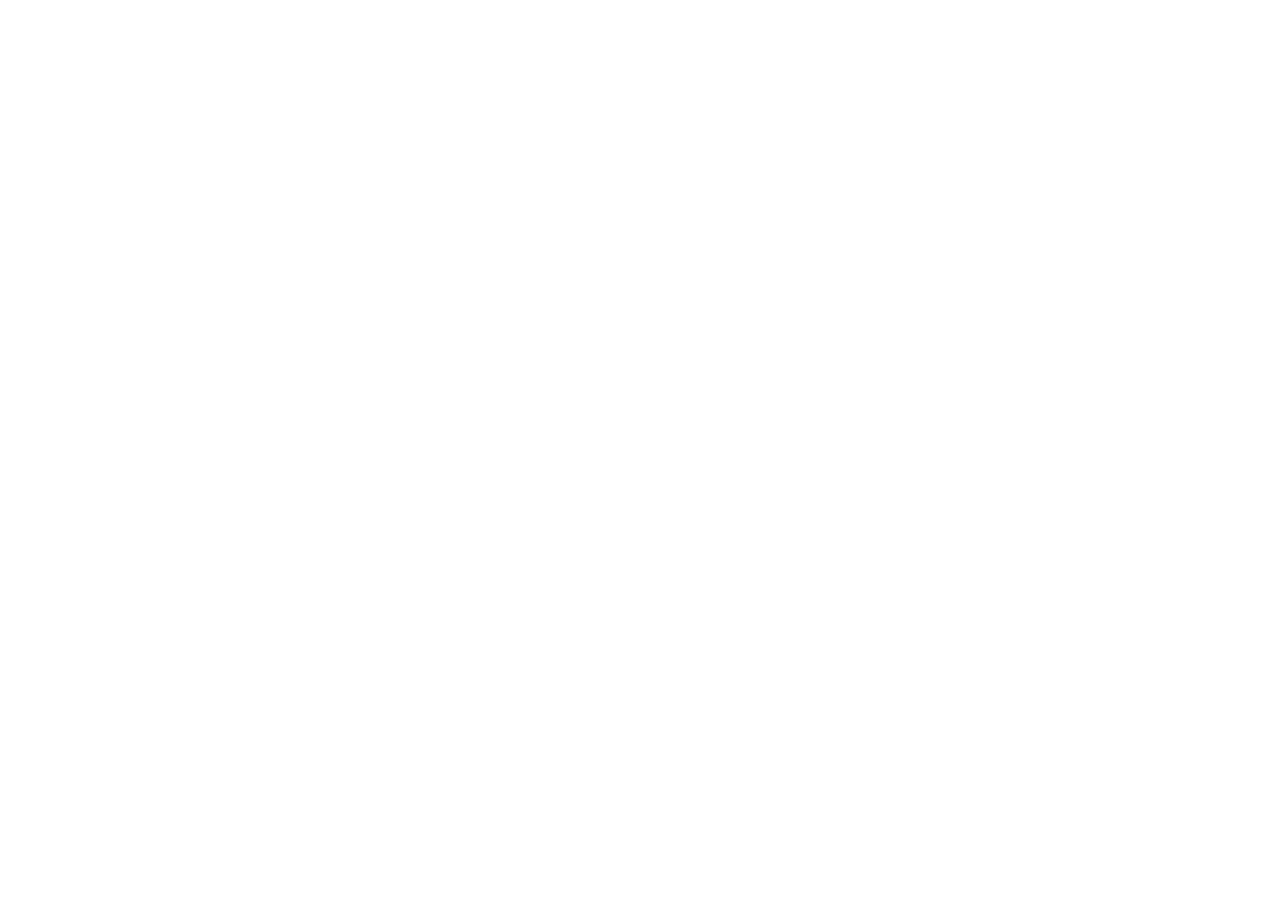
==== ejercicio1-html-y-css/index.html @ 08fe0735 "Agrega el esqueleto del segundo ejercicio" ====
<!DOCTYPE html>
<html>
    <head>
    <meta charset="utf-8">
    <title>Mi receta</title>
<!-- Aquí referencias otros archivos y escribes metadata -->

    </head>
  <body>
<!-- Aquí escribes tu contenido --></body>






</html>
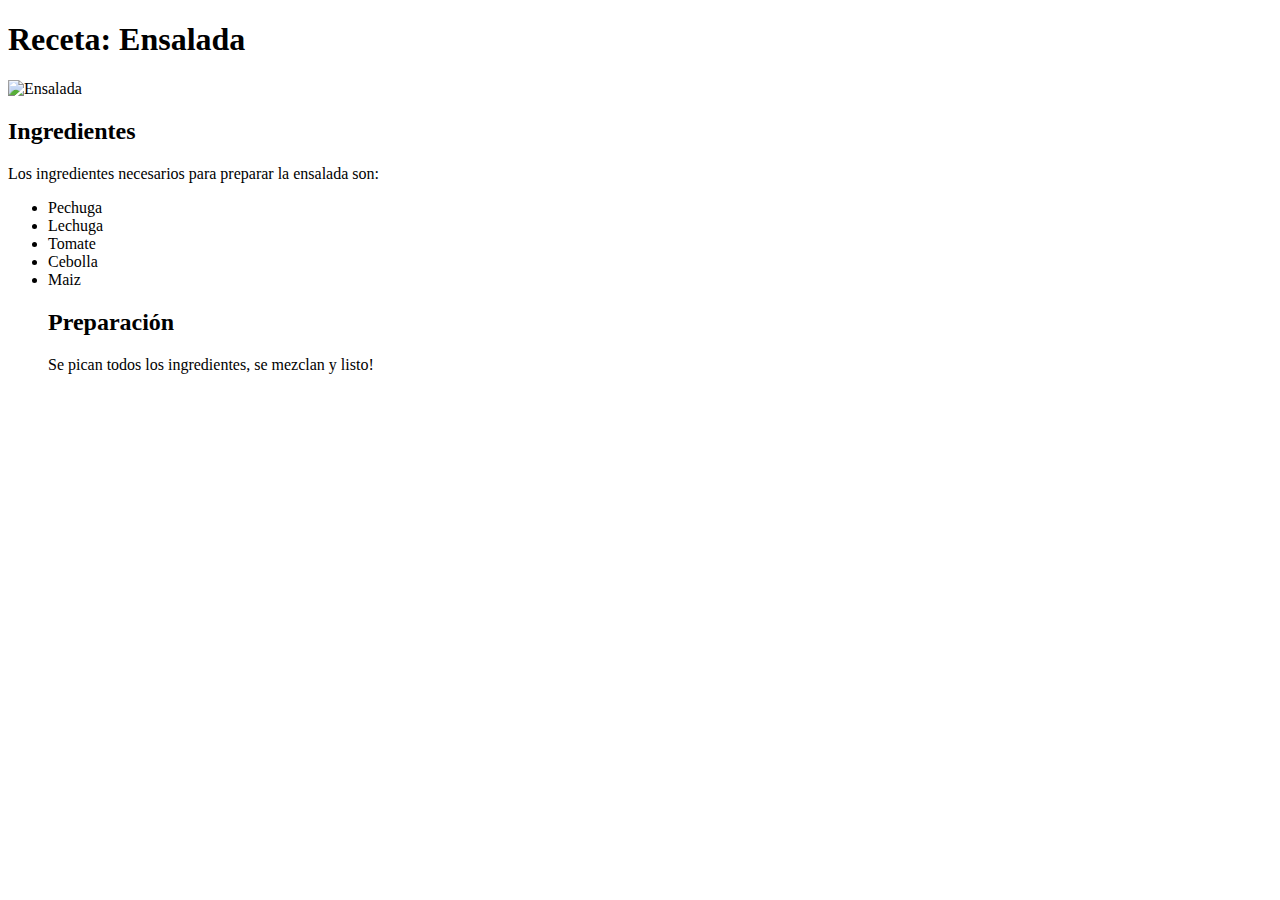
==== commit 8cac42c0: "Agrega el cuerpo HTML del segundo ejercicio" ====
--- a/ejercicio1-html-y-css/index.html
+++ b/ejercicio1-html-y-css/index.html
@@ -3,11 +3,26 @@
     <head>
     <meta charset="utf-8">
     <title>Mi receta</title>
-<!-- Aquí referencias otros archivos y escribes metadata -->
-
     </head>
   <body>
-<!-- Aquí escribes tu contenido --></body>
+    <h1>Receta: Ensalada </h1>
+    <img src="https://s3.amazonaws.com/makeitreal/salad.png" alt="Ensalada">
+    <h2>Ingredientes </h2>
+    <p>Los ingredientes necesarios para preparar la ensalada son:</p>
+    <ul> 
+      <li>Pechuga</li>
+      <li>Lechuga</li>
+      <li>Tomate</li>
+      <li>Cebolla</li>
+      <li>Maiz</li>
+    <h2>Preparación </h2>
+    <p>Se pican todos los ingredientes, se mezclan y listo!</p>
+
+
+
+
+    </ul>
+  </body>
 
 
 
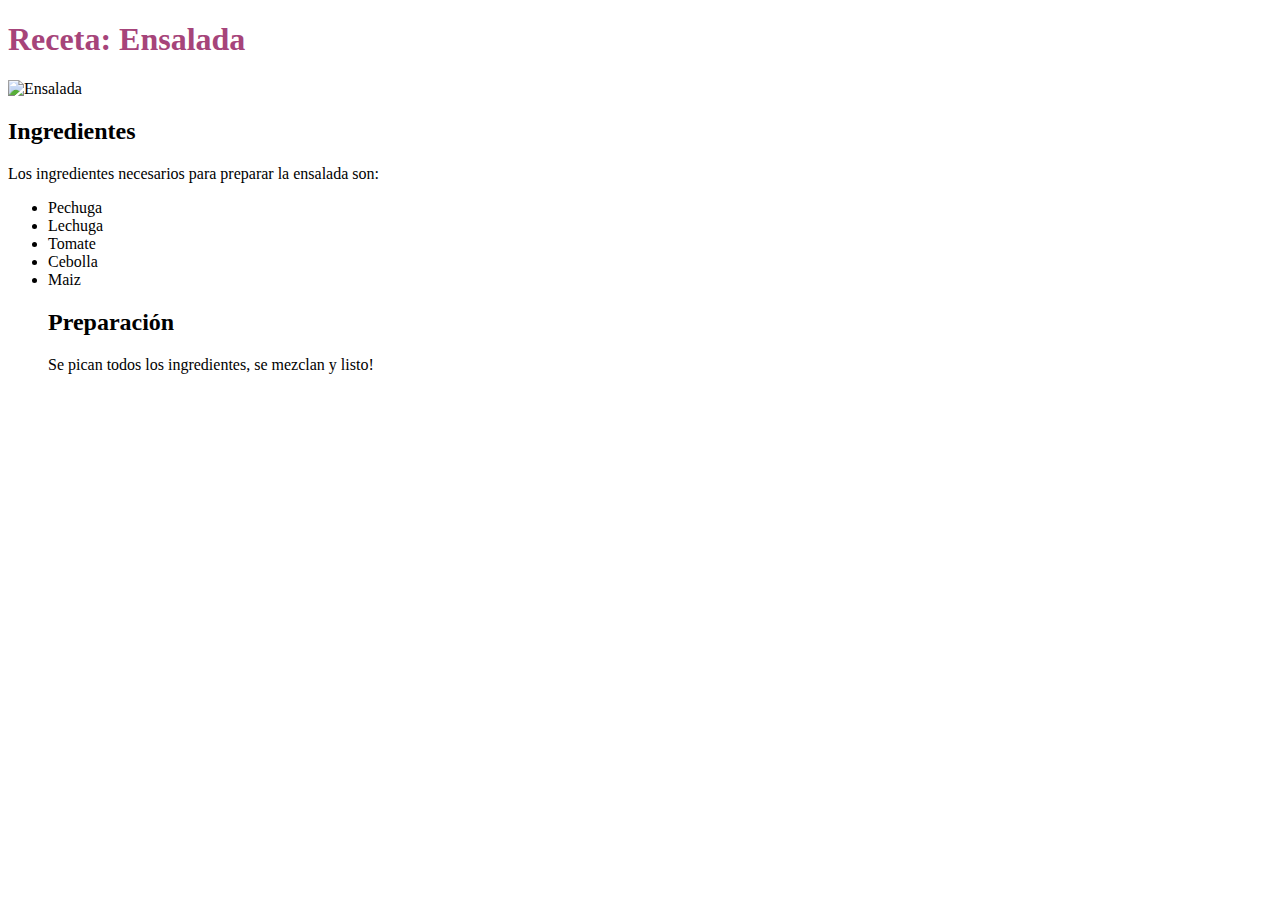
==== commit 96ae4483: "Agrega estilos al segundo ejercicio" ====
--- a/ejercicio1-html-y-css/index.html
+++ b/ejercicio1-html-y-css/index.html
@@ -3,9 +3,11 @@
     <head>
     <meta charset="utf-8">
     <title>Mi receta</title>
-    </head>
+    
+  </head>
   <body>
     <h1>Receta: Ensalada </h1>
+    <link rel="stylesheet" href="estilos.css">
     <img src="https://s3.amazonaws.com/makeitreal/salad.png" alt="Ensalada">
     <h2>Ingredientes </h2>
     <p>Los ingredientes necesarios para preparar la ensalada son:</p>
--- a/ejercicio1-html-y-css/estilos.css
+++ b/ejercicio1-html-y-css/estilos.css
@@ -0,0 +1,3 @@
+h1 {
+    color: #a6447a;
+}